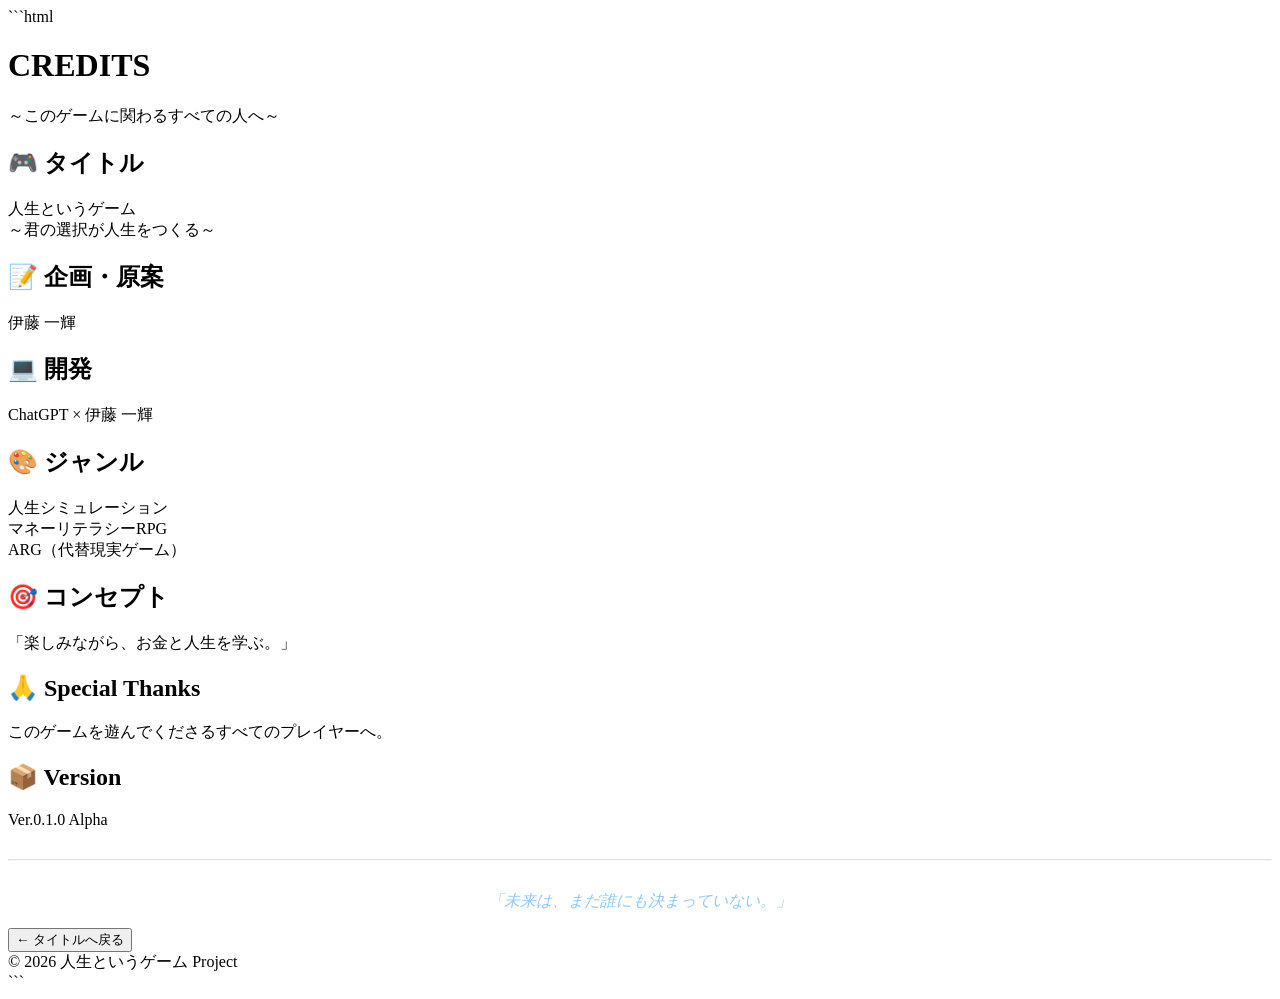
==== credits.html @ 3a413cb2 "Add credits.html for game acknowledgments" ====
```html
<!DOCTYPE html>
<html lang="ja">

<head>

    <meta charset="UTF-8">

    <meta name="viewport" content="width=device-width, initial-scale=1.0">

    <title>CREDITS | 人生というゲーム</title>

    <link rel="stylesheet" href="css/style.css">

</head>

<body>

    <main class="container">

        <h1>CREDITS</h1>

        <p class="subtitle">
            ～このゲームに関わるすべての人へ～
        </p>

        <div class="guide-box">

            <h2>🎮 タイトル</h2>

            <p>
                人生というゲーム<br>
                ～君の選択が人生をつくる～
            </p>

            <h2>📝 企画・原案</h2>

            <p>
                伊藤 一輝
            </p>

            <h2>💻 開発</h2>

            <p>
                ChatGPT × 伊藤 一輝
            </p>

            <h2>🎨 ジャンル</h2>

            <p>
                人生シミュレーション<br>
                マネーリテラシーRPG<br>
                ARG（代替現実ゲーム）
            </p>

            <h2>🎯 コンセプト</h2>

            <p>
                「楽しみながら、お金と人生を学ぶ。」
            </p>

            <h2>🙏 Special Thanks</h2>

            <p>
                このゲームを遊んでくださるすべてのプレイヤーへ。
            </p>

            <h2>📦 Version</h2>

            <p>
                Ver.0.1.0 Alpha
            </p>

            <hr style="margin:30px 0; opacity:.3;">

            <p style="text-align:center; color:#8ec8ff; font-style:italic;">

                「未来は、まだ誰にも決まっていない。」

            </p>

            <!-- ARG用隠しメッセージ -->
            <p id="secretCredit"
               style="display:none; color:#ff7070; margin-top:25px; text-align:center;">

                ……本当に、プレイヤーは君だけですか？

            </p>

        </div>

        <div class="menu">

            <button onclick="location.href='index.html'">

                ← タイトルへ戻る

            </button>

        </div>

        <div class="version">

            © 2026 人生というゲーム Project

        </div>

    </main>

    <script>

    // 約3%の確率でARGメッセージを表示
    if(Math.random() < 0.03){

        document.getElementById("secretCredit").style.display = "block";

    }

    </script>

</body>

</html>
```
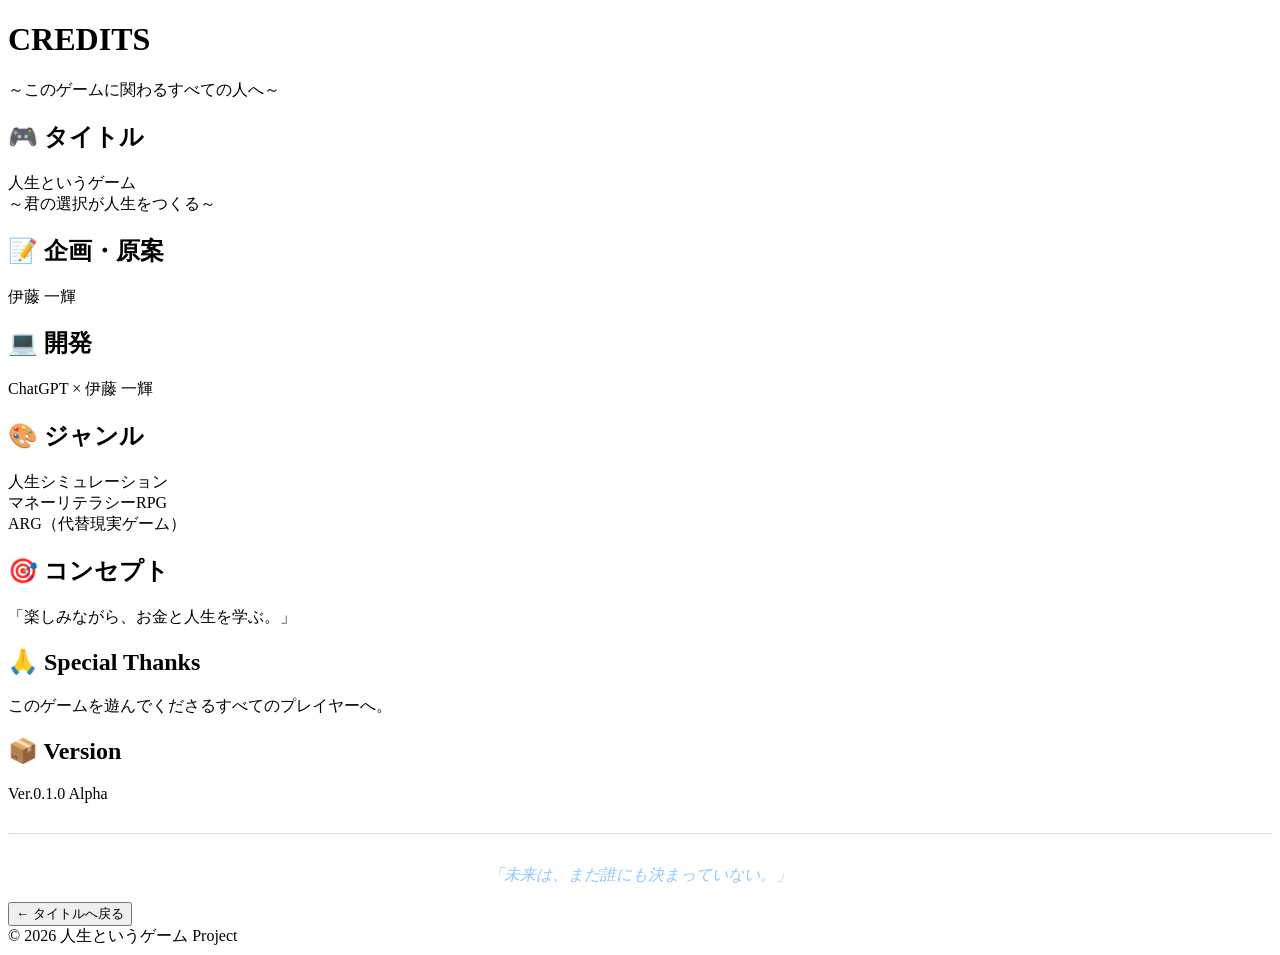
==== commit 5444a9bb: "Update credits.html" ====
--- a/credits.html
+++ b/credits.html
@@ -1,4 +1,4 @@
-```html
+
 <!DOCTYPE html>
 <html lang="ja">
 
@@ -84,8 +84,12 @@
                style="display:none; color:#ff7070; margin-top:25px; text-align:center;">
 
                 ……本当に、プレイヤーは君だけですか？
+                …これは、君にも当てはまるのではないだろうか…
+
+                TO be continued.
 
             </p>
+            
 
         </div>
 
@@ -121,4 +125,4 @@
 </body>
 
 </html>
-```
+
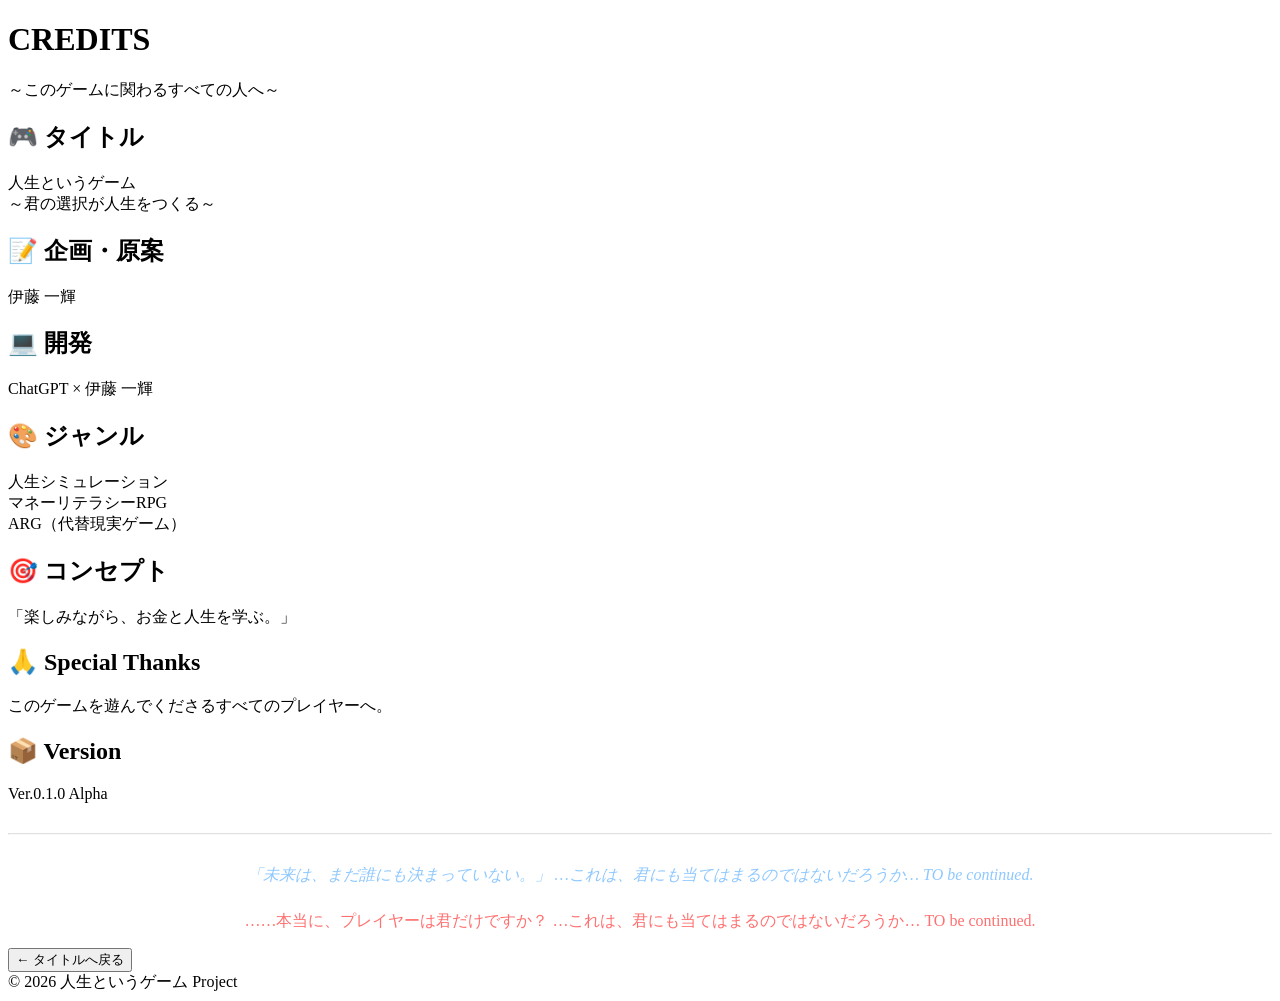
==== commit 57aab071: "Add hidden message in credits section" ====
--- a/credits.html
+++ b/credits.html
@@ -76,6 +76,9 @@
             <p style="text-align:center; color:#8ec8ff; font-style:italic;">
 
                 「未来は、まだ誰にも決まっていない。」
+                …これは、君にも当てはまるのではないだろうか…
+
+                TO be continued.
 
             </p>
 
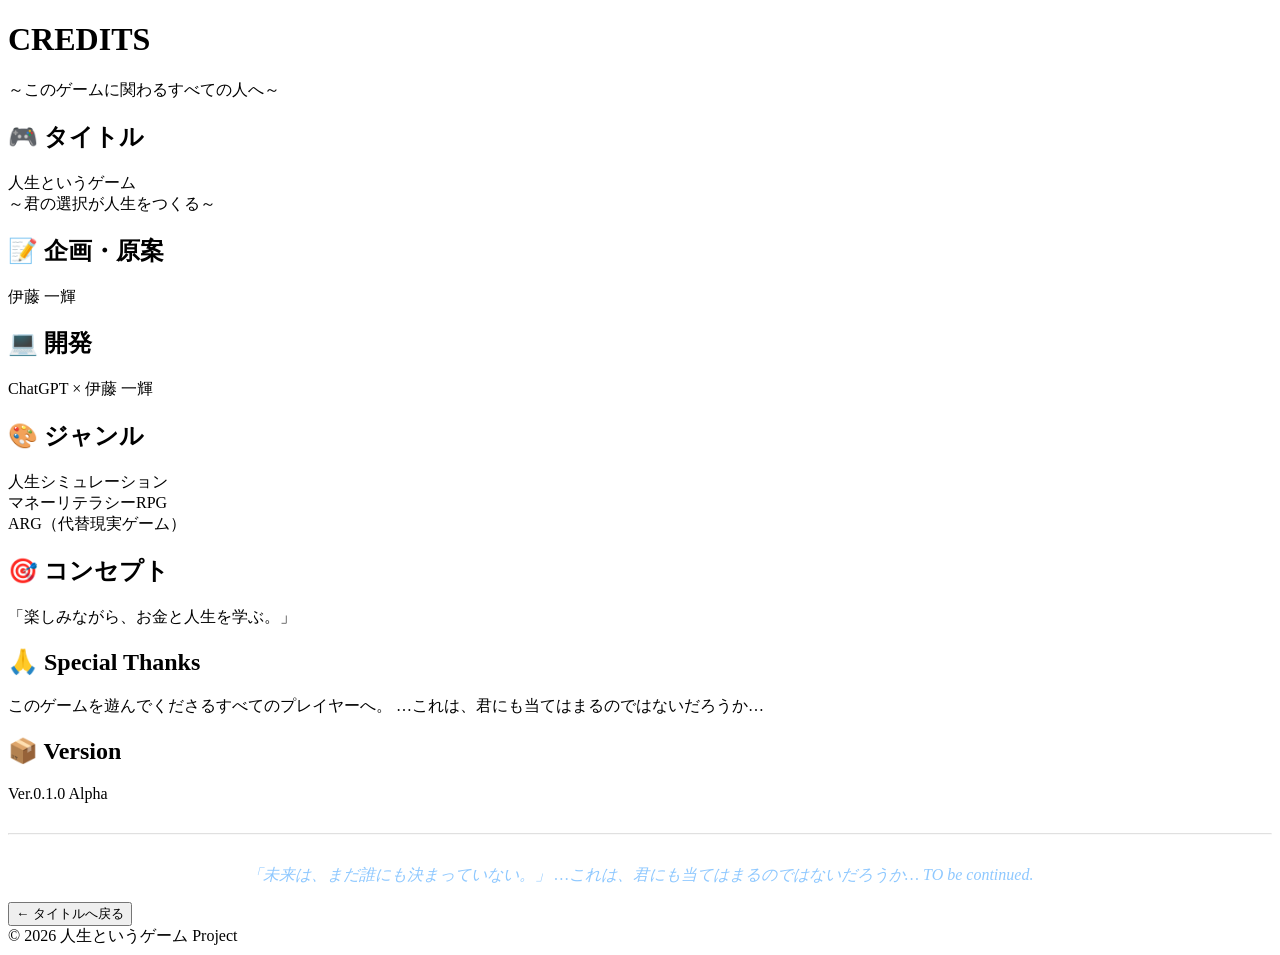
==== commit a7bbaac9: "Add additional text to special thanks section" ====
--- a/credits.html
+++ b/credits.html
@@ -63,6 +63,7 @@
 
             <p>
                 このゲームを遊んでくださるすべてのプレイヤーへ。
+                …これは、君にも当てはまるのではないだろうか…
             </p>
 
             <h2>📦 Version</h2>
